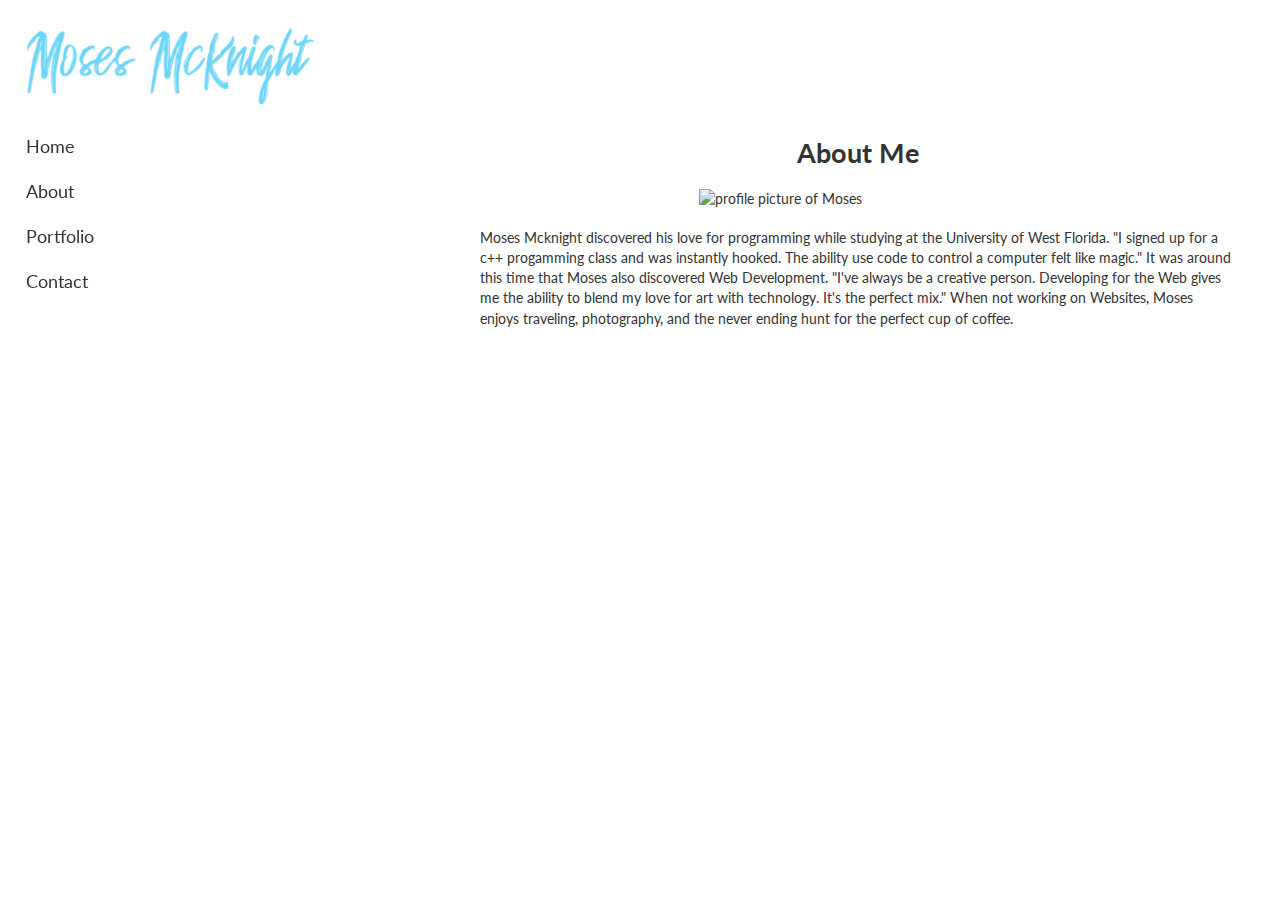
==== about.html @ 8bccd2d9 "Add files via upload" ====
<html lang="en">
  <head>
    <!DOCTYPE html>
    <meta charset="UTF-8"/> 
    <meta name="viewport" content="width=device-width, initial-scale=1">
    <title>Moses McKnight</title>
    <link href="https://fonts.googleapis.com/css?family=Lato:400,700|Pacifico&display=swap" rel="stylesheet">
    <link rel="stylesheet" type="text/css" href="style/main.css" /> 
    <script src="https://ajax.googleapis.com/ajax/libs/jquery/3.4.1/jquery.min.js"></script> 
  </head>
  <body>
    <header>
      <img src="images/portfolio-logo.png" id="logo"/>
      <div id="menu-icon" >
        <div class="bar1"></div>
        <div class="bar2"></div>
        <div class="bar3"></div>
      </div>
      <nav id="slide-out-nav">
        <ul>
          <li><a href="index.html">Home</a></li>
          <li><a href="about.html">About</a></li>
          <li><a href="portfolio.html">Portfolio</a></li> 
          <li><a href="contact.html">Contact</a></li>  
        </ul>
      </nav>  
    </header>
    <aside>
      <nav>
        <ul>
          <li><a href="index.html">Home</a></li>
          <li><a href="about.html">About</a></li>
          <li><a href="portfolio.html">Portfolio</a></li> 
          <li><a href="contact.html">Contact</a></li>  
        </ul>
      </nav> 
      <nav id="slide-out-nav">
        <ul>
          <li><a href="index.html">Home</a></li>
          <li><a href="about.html">About</a></li>
          <li><a href="portfolio.html">Portfolio</a></li> 
          <li><a href="contact.html">Contact</a></li>  
        </ul>
      </nav> 
    </aside>
    <main>
      <section id="about">
        <div class="content">
          <h1>About Me</h1>
          <div id="profile-picture-container">
            <img src="images/portfolio-profile-picture.jpg" alt="profile picture of Moses" /> 
          </div>
          <div id="about-text">
            <p>
              Moses Mcknight discovered his love for programming while studying at the University of West Florida. "I signed up for a c++ progamming class and was instantly hooked. The ability use code to control a computer felt like magic." It was around this time that Moses also discovered Web Development. "I've always be a creative person. Developing for the Web gives me the ability to blend my love for art with technology. It's the perfect mix." When not working on Websites, Moses enjoys
              traveling, photography, and the never ending hunt for the perfect cup of coffee. 
            </p>
          </div>  
        </div>
      </section> 
    </main>
    <!--<footer>
      <p>Web Design and Development by Moses McKnight</p>
    </footer>--> 
    <script src="scripts/animate.js" ></script>  
  </body> 
</html>
---- style/main.css ----
*,
*:before,
*:after{
    box-sizing: border-box; 
}

html { 
    font-size: 62.5%;
}

html,body{
    max-width: 1440px;
    min-width: 350px; 
}

body{
    font-family: 'Lato', helvetica, sans-serif; 
    font-size: 1.8rem; 
    line-height: 1.5; 
    color: #333; 
    margin: 0; 
}
  
header{
    padding: 2% 0 2% 2%; 
    position: fixed; 
    width: 100%; 
}

main{
    width: 66%; 
    float: right; 
    position: relative; 
}

aside,
main{
    top: 133px; 
    position: relative; 
}

section{
    width: 94%; 
    right: 0; 
    top: 170px;   
    left: 0; 
    margin: auto; 
}

aside{
    width: 34%; 
    float: left;
    padding-left: 2%; 
    position: fixed;
}

#about h1,
#contact h1,
#portfolio h1{
    text-align: center; 
    font-size: 3.6rem; 
    margin: 0;  
}

#about h1,
#contact h1,
#portfolio h1{ 
    margin-bottom: 2%; 
}

/*******************
nav start
********************/
nav{
    font-size: 2.4rem; 
}

#slide-out-nav{
    display: none; 
}

#slide-out-nav ul li{
    margin-top: 2.4rem; 
}

nav ul{
    list-style: none; 
    margin: 0; 
    padding: 0; 
}

nav ul li{
    margin-bottom: 2.4rem; 
}

a,
nav a,
.portfolio-btns a{
    text-decoration: none; 
    color: #333; 
}

nav a:hover{
    border-bottom: 4px solid #6dd5fa; 
    cursor: pointer;
}
/*******************
hamburger nav start
********************/
#menu-icon{
    width: 35px; 
    height: 39px; 
    top: 0; 
    right: 3.5%;
    bottom: 0; 
    margin: auto;
    position: absolute; 
    display: none; 
}

.bar1, .bar2, .bar3{
    width: 35px;
    height: 5px;
    background-color: #333;
    margin: 6px 0;
    transition: 0.4s;
}

.change .bar1 {
    -webkit-transform: rotate(-45deg) translate(-9px, 6px);
    transform: rotate(-45deg) translate(-9px, 6px);
}
  
.change .bar2 {opacity: 0;}
  
.change .bar3 {
    -webkit-transform: rotate(45deg) translate(-8px, -8px);
    transform: rotate(45deg) translate(-8px, -8px);
}

/***************
INDEX SECTION 
****************/ 
#index{  
    background-image: url("../images/matt-hardy-6ArTTluciuA-unsplash.jpg");
    background-repeat: no-repeat;
    background-size: 100% auto; 
    height: 100%; 
}

#index .content{
    padding: 5%;
}

#index p{
    margin:0; 
    color: white; 
    font-size: 4.8rem; 
}

.conversion-btn-container{
    margin-top: 4.5%; 
}

.conversion-btn-container a{
    margin-right: 1.5rem; 
    padding: 1rem 1.5rem 1rem 1.5rem; 
    color: white; 
    background-color: #6dd5fa; 
    text-decoration: none;
}
/***************
ABOUT SECTION 
****************/ 
#about p{
    margin: 0; 
}

#about-text{
    padding-right: 2.5%; 
    padding-left: 2.5%; 
    margin-top: 18px; 
}

#profile-picture-container{
    width: 40%;    
    margin: 0 auto; 
}

#profile-picture-container img{
    max-width: 100%;
    height: auto;
}
/***************
PORTFOLIO SECTION 
****************/ 
#clear{
    clear: both; 
}

.row{
    display: flex;
    flex-wrap: wrap; 
    justify-content: center;
} 

.portfolio-box{
    width: 381px;
    height: 250px; 
    position: relative; 
}

.portfolio-box:hover::after{
    content: "";   
    top: 0; 
    right: 0; 
    bottom: 0; 
    left: 0; 
    position: absolute; 
    background-color: rgba(0,0,0,.4); 
    cursor: pointer;
    height: 184px; 
}

.portfolio-links,
.portfolio-box:nth-of-type(1),
.portfolio-box:nth-of-type(3){
   margin-right: 5%; 
}

.tooTired{
    margin-right: 5%;
}

.portfolio-btns{
    bottom: -16%; 
    position: absolute; 
}

.portfolio-btns a{ 
    color: white; 
    background-color: #6dd5fa; 
    padding: 5px 10px 5px 10px; 
}
/***************
CONTACT SECTION 
****************/ 
#contact p{
    font-size: 1.8rem; 
}

.foo{
    width: 90%;
    margin: 0 auto; 
    position: relative;
}

#foo-left{  
    width: 50%;
    float: left; 
}

#foo-left h2:nth-of-type(1){
    margin-top: 0; 
}

.social-icon{
    position: relative;
}

.social-icon img{
    width: 2.5rem;
    height: 2.5rem;
    top: 0px;
    left: .5rem;
    position: absolute;
}

#foo-left p:nth-of-type(3) .social-icon img{
    width:2.3rem;
    height:2.3rem;
    left: 2.3rem;
}

#foo-left h2:nth-of-type(3){
    margin-top: 0; 
}

#foo-right{
    width: 50%; 
    float: right; 
}

.bar{
    width: 97%;  
    top: 112px; 
    right: 0;
}

.bar img{
    max-width: 100%;
    height: auto; 
}

footer{
    width: 100%;
    background-color: #333; 
    color: white;
    clear: right; 
    bottom: 0px; 
    position: absolute; 
    border: 2px solid black; 
    font-size: 10px; 
    border: 2px solid black;   
}

/***************
MEDIA SECTION 
****************/ 
@media only screen and (max-width: 1302px){
    html{
        font-size: 46.875%; 
    }

    #logo{
        width: 288px; 
        height: 78px; 
    }

    .row{
        display: block; 
        width: 381px; 
        margin: 0 auto; 
    }

    .row:nth-of-type(2){
        top: 0px; 
        position: relative;
    }   
}

@media only screen and (max-width: 982px){
    html{
        /*body font size at 16px */ 
        font-size: 41.25%; 
    }

    #logo{
        width: 253px;
        height: 69px; 
    }
}

@media only screen and (max-width: 900px){
    header{
        width: 100%; 
        height: 69px;
        padding-top: 0; 
        padding-left: 0; 
        padding-right: 0;  
        position: relative; 
    }

    nav{
        display: none;
    }

    #slide-out-nav a{
        color: white;
    }
    
    main{
        width: 100%;  
    }

    aside,
    main{
        top: 1%; 
    }
    
    #logo{
        /*margin: 0 auto; */ 
        display: block;  
        top: 3.5%; 
        left: 3.5%;
        position: absolute;  
    }

    #index{
        background-size: cover; 
        /*height: 95%;*/ 
    }

    #menu-icon{
        display: inline-block;
    }
   
    #slide-out-nav{
        text-align: center; 
        width: 33%; 
        background-color: rgba(0,0,0,0.8); 
        top: 67px; 
        right: 3%; 
        position: absolute; 
        z-index: 1;
        display: none; 
    }
}

@media only screen and (max-width: 760px){
    /*html{
        font-size: 31.25%; 
    }*/ 

    .conversion-btn{
        font-size: 16px; 
    }
} 

@media only screen and (max-width: 668px){ 
    header,
    main{
        float: none; 
    }

    nav{
        text-align: center; 
    }
  
    main{
        width: 100%; 
        margin: 0 auto; 
    }   
}
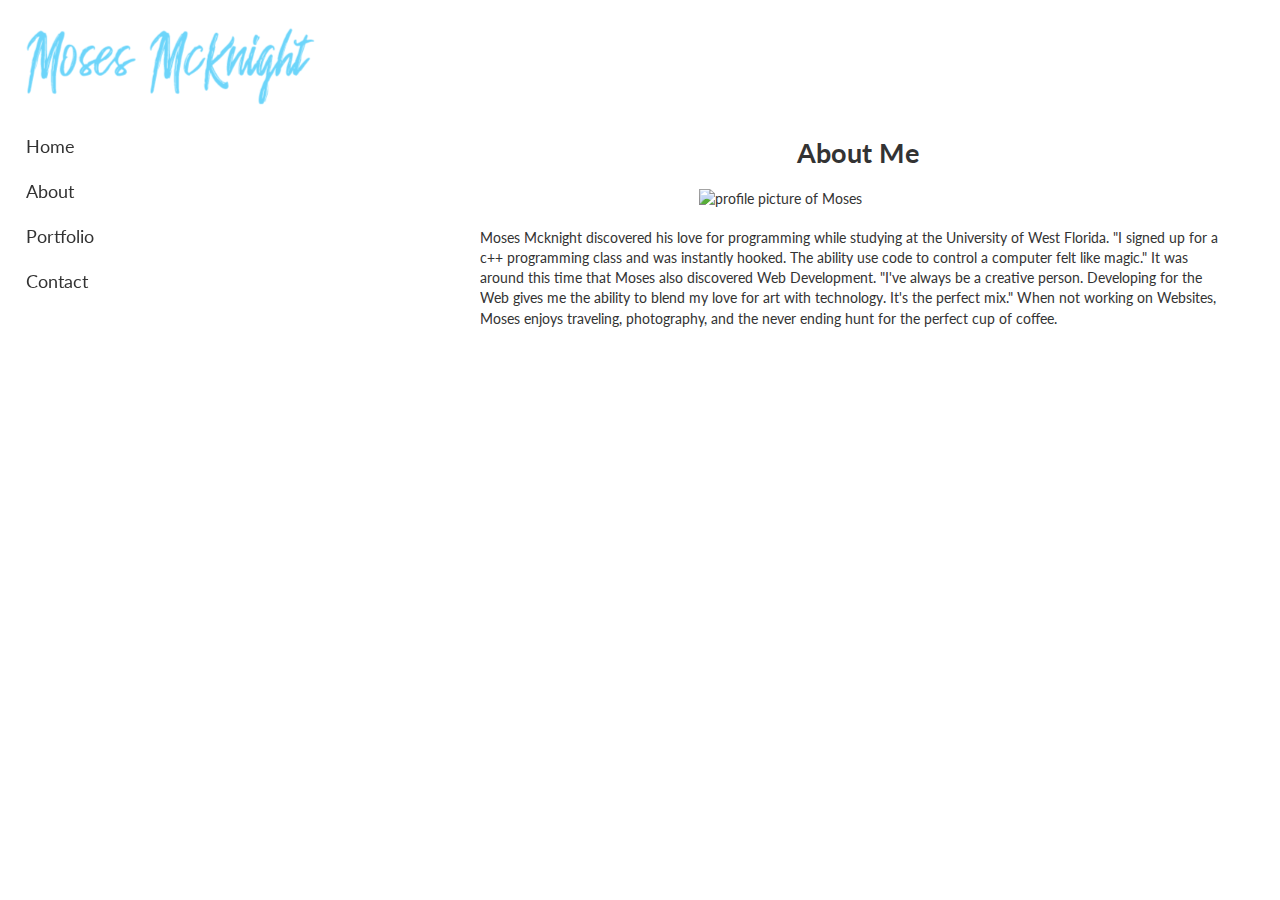
==== commit 82a3ecd5: "Update about.html" ====
--- a/about.html
+++ b/about.html
@@ -52,7 +52,7 @@
           </div>
           <div id="about-text">
             <p>
-              Moses Mcknight discovered his love for programming while studying at the University of West Florida. "I signed up for a c++ progamming class and was instantly hooked. The ability use code to control a computer felt like magic." It was around this time that Moses also discovered Web Development. "I've always be a creative person. Developing for the Web gives me the ability to blend my love for art with technology. It's the perfect mix." When not working on Websites, Moses enjoys
+              Moses Mcknight discovered his love for programming while studying at the University of West Florida. "I signed up for a c++ programming class and was instantly hooked. The ability use code to control a computer felt like magic." It was around this time that Moses also discovered Web Development. "I've always be a creative person. Developing for the Web gives me the ability to blend my love for art with technology. It's the perfect mix." When not working on Websites, Moses enjoys
               traveling, photography, and the never ending hunt for the perfect cup of coffee. 
             </p>
           </div>  
@@ -71,4 +71,4 @@
 
 
 
-  +  
--- a/style/main.css
+++ b/style/main.css
@@ -264,16 +264,8 @@
     margin-top: 0; 
 }
 
-.social-icon{
-    position: relative;
-}
-
-.social-icon img{
-    width: 2.5rem;
-    height: 2.5rem;
-    top: 0px;
-    left: .5rem;
-    position: absolute;
+.social-link:hover{
+    color: #6dd5fa;
 }
 
 #foo-left p:nth-of-type(3) .social-icon img{
@@ -431,4 +423,4 @@
         width: 100%; 
         margin: 0 auto; 
     }   
-}+}
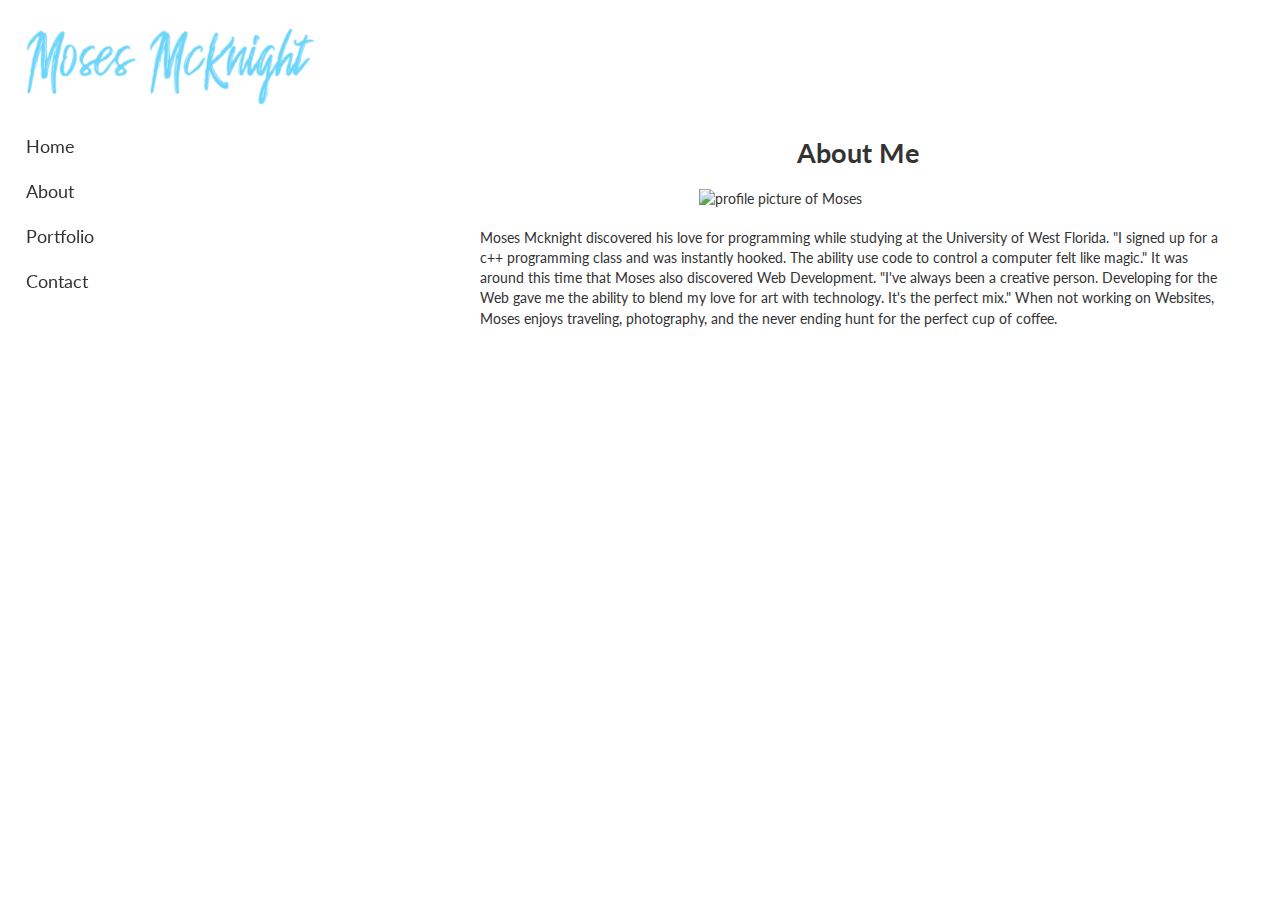
==== commit 66d03650: "Update about.html" ====
--- a/about.html
+++ b/about.html
@@ -52,7 +52,7 @@
           </div>
           <div id="about-text">
             <p>
-              Moses Mcknight discovered his love for programming while studying at the University of West Florida. "I signed up for a c++ programming class and was instantly hooked. The ability use code to control a computer felt like magic." It was around this time that Moses also discovered Web Development. "I've always be a creative person. Developing for the Web gives me the ability to blend my love for art with technology. It's the perfect mix." When not working on Websites, Moses enjoys
+              Moses Mcknight discovered his love for programming while studying at the University of West Florida. "I signed up for a c++ programming class and was instantly hooked. The ability use code to control a computer felt like magic." It was around this time that Moses also discovered Web Development. "I've always been a creative person. Developing for the Web gave me the ability to blend my love for art with technology. It's the perfect mix." When not working on Websites, Moses enjoys
               traveling, photography, and the never ending hunt for the perfect cup of coffee. 
             </p>
           </div>  
